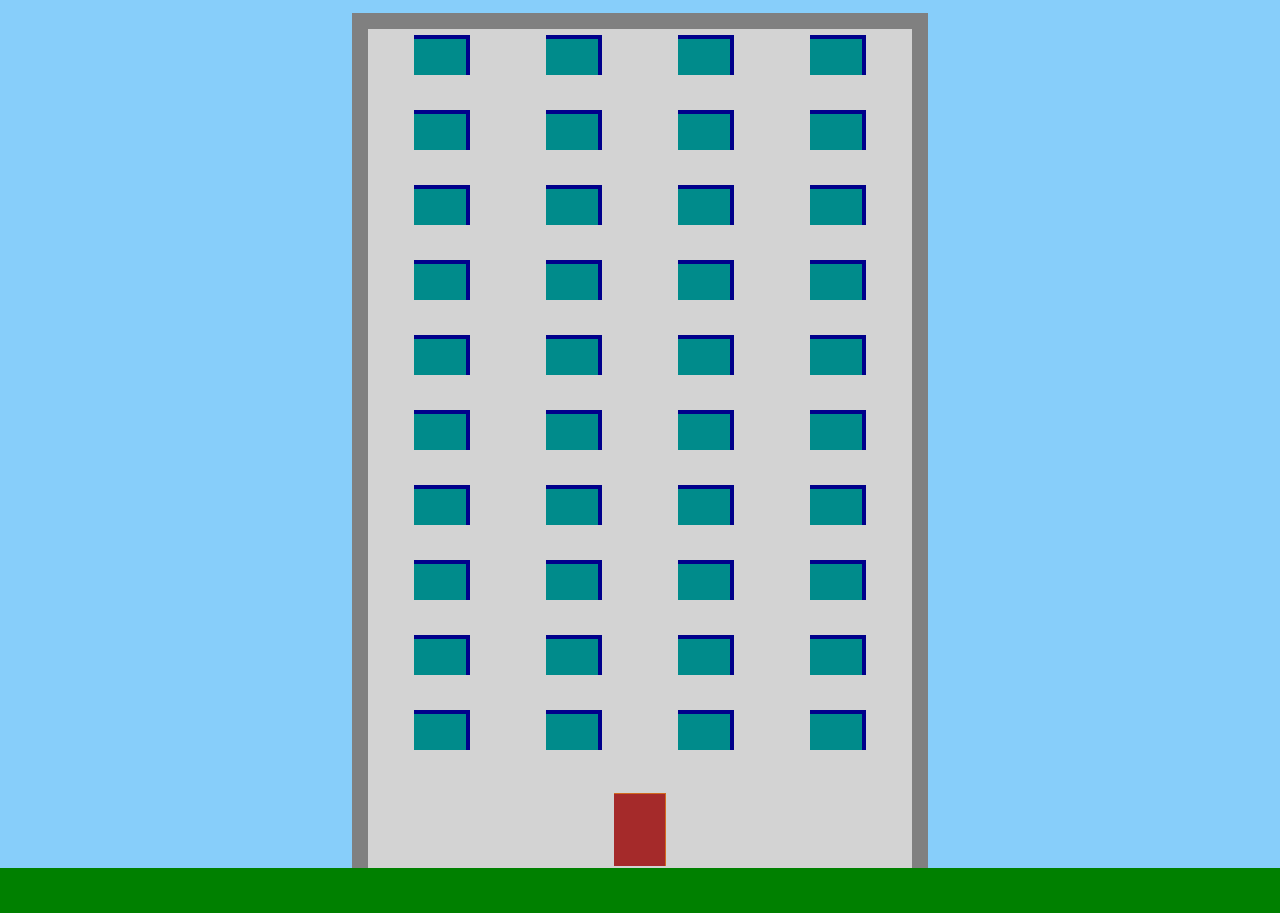
==== staff/eugeni-tyrante/css/building-block/index.html @ 5125ca04 "add building block flex and grid" ====
<!DOCTYPE html>

<html lang="en">

<head>
    <link rel="stylesheet" href="style.css">
</head>

<body>
    <div class="layout">
        <span></span>
        <div class="layout__building">
            <span class="layout__window"></span>
            <span class="layout__window"></span>
            <span class="layout__window"></span>
            <span class="layout__window"></span>
            <span class="layout__window"></span>
            <span class="layout__window"></span>
            <span class="layout__window"></span>
            <span class="layout__window"></span>
            <span class="layout__window"></span>
            <span class="layout__window"></span>
            <span class="layout__window"></span>
            <span class="layout__window"></span>
            <span class="layout__window"></span>
            <span class="layout__window"></span>
            <span class="layout__window"></span>
            <span class="layout__window"></span>
            <span class="layout__window"></span>
            <span class="layout__window"></span>
            <span class="layout__window"></span>
            <span class="layout__window"></span>
            <span class="layout__window"></span>
            <span class="layout__window"></span>
            <span class="layout__window"></span>
            <span class="layout__window"></span>
            <span class="layout__window"></span>
            <span class="layout__window"></span>
            <span class="layout__window"></span>
            <span class="layout__window"></span>
            <span class="layout__window"></span>
            <span class="layout__window"></span>
            <span class="layout__window"></span>
            <span class="layout__window"></span>
            <span class="layout__window"></span>
            <span class="layout__window"></span>
            <span class="layout__window"></span>
            <span class="layout__window"></span>
            <span class="layout__window"></span>
            <span class="layout__window"></span>
            <span class="layout__window"></span>
            <span class="layout__window"></span>
            <span class="layout__invisible"></span>
            <span class="layout__door"></span>
            <span class="layout__invisible"></span>
        </div>
        <span></span>
        <span class="layout__ground"></span>
        <span class="layout__ground"></span>
        <span class="layout__ground"></span>
    </div>
</body>

</html>
---- staff/eugeni-tyrante/css/building-block/style.css ----
body {
    margin: auto;
    background: lightskyblue;
}

.layout {
    margin-top: 1vw;
    display: grid;
    grid-template-columns: 27.5vw 45vw 27.5vw;
    grid-template-rows: 95vh 5vh;
}

.layout__building {
    display: flex;
    flex-wrap: wrap;
    justify-content: center;
    border-right: solid 1rem gray;
    border-top: solid 1rem gray;
    border-left: solid 1rem gray;
    background-color: lightgray;
}

.layout__ground {
    background-color: green;
}

.layout__window {
    width: 4vw;
    height: 4vh;
    border-top: solid 0.3rem darkblue;
    border-right: solid 0.3rem darkblue;
    background-color: darkcyan;
    margin-top: 0.5vw;
    margin-left: 3vw;
    margin-right: 3vw;
}

.layout__invisible {
    width: 4vw;
    height: 4vh;
    margin-top: 0.5vw;
    margin-left: 3vw;
    margin-right: 3vw;
}

.layout__door {
    background-color: brown;
    border-top: solid 0.1rem chocolate;
    border-right: solid 0.1rem chocolate;
    align-self: center;
    width: 4vw;
    height: 8vh;
    margin-left: 3vw;
    margin-right: 3vw;
    margin-bottom: -1vw;
}
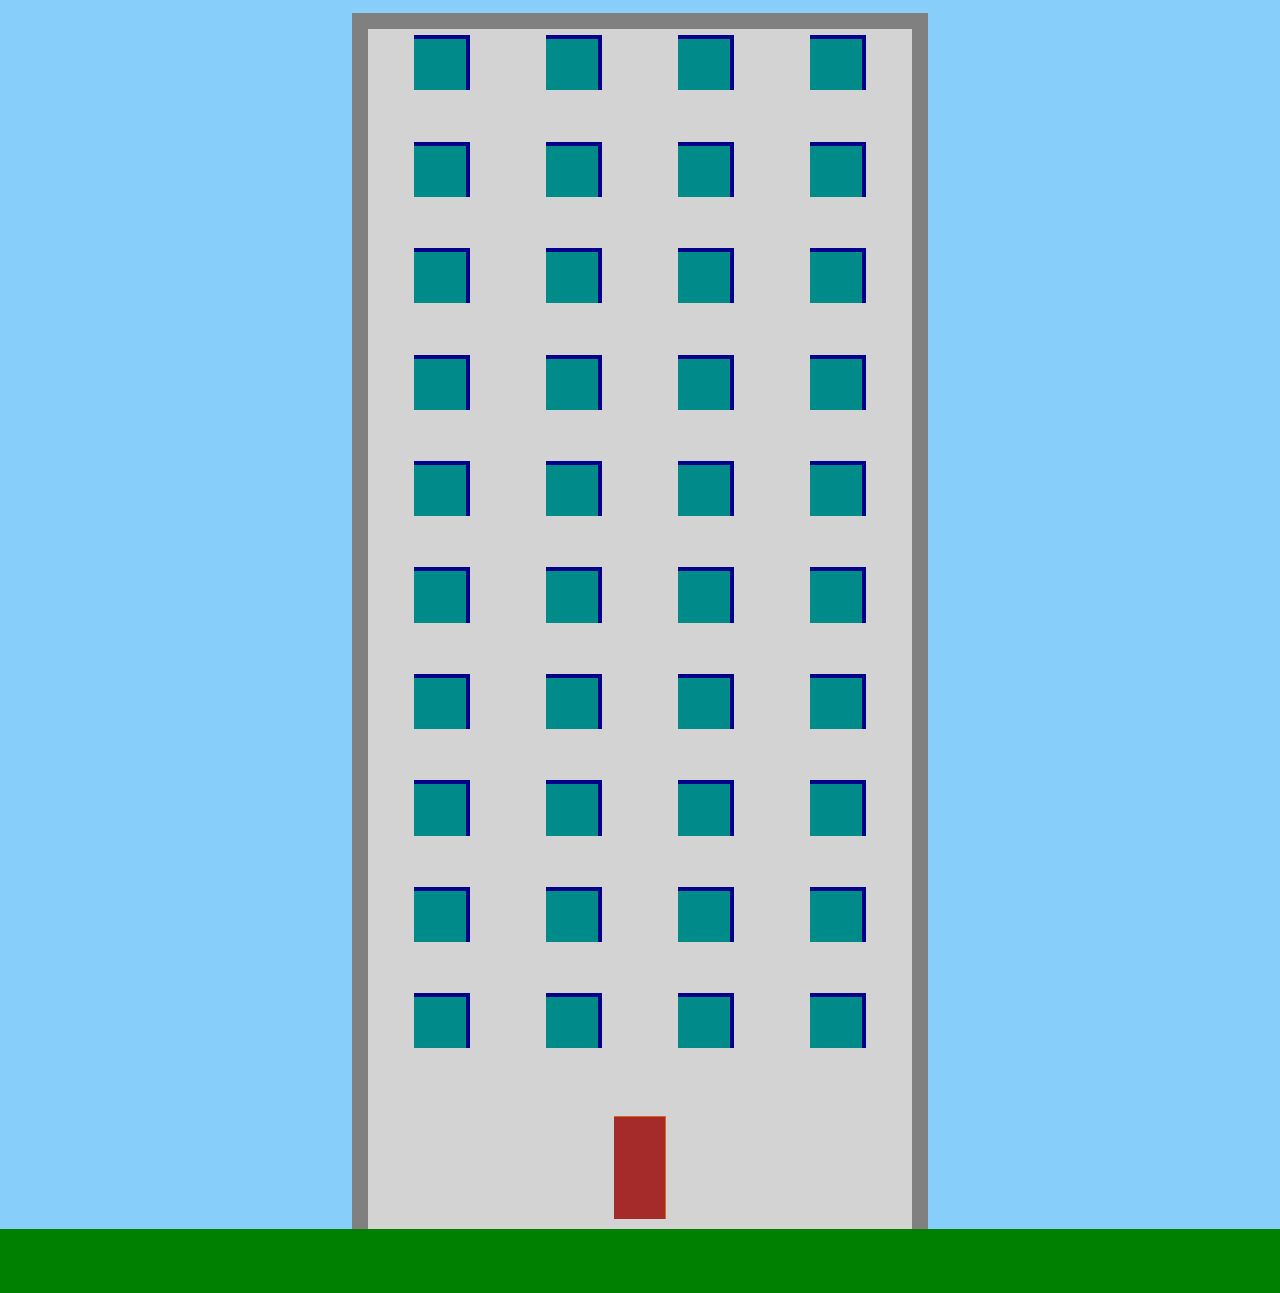
==== commit a8fda5df: "add bem modification" ====
--- a/staff/eugeni-tyrante/css/building-block/index.html
+++ b/staff/eugeni-tyrante/css/building-block/index.html
@@ -7,57 +7,57 @@
 </head>
 
 <body>
-    <div class="layout">
-        <span></span>
-        <div class="layout__building">
-            <span class="layout__window"></span>
-            <span class="layout__window"></span>
-            <span class="layout__window"></span>
-            <span class="layout__window"></span>
-            <span class="layout__window"></span>
-            <span class="layout__window"></span>
-            <span class="layout__window"></span>
-            <span class="layout__window"></span>
-            <span class="layout__window"></span>
-            <span class="layout__window"></span>
-            <span class="layout__window"></span>
-            <span class="layout__window"></span>
-            <span class="layout__window"></span>
-            <span class="layout__window"></span>
-            <span class="layout__window"></span>
-            <span class="layout__window"></span>
-            <span class="layout__window"></span>
-            <span class="layout__window"></span>
-            <span class="layout__window"></span>
-            <span class="layout__window"></span>
-            <span class="layout__window"></span>
-            <span class="layout__window"></span>
-            <span class="layout__window"></span>
-            <span class="layout__window"></span>
-            <span class="layout__window"></span>
-            <span class="layout__window"></span>
-            <span class="layout__window"></span>
-            <span class="layout__window"></span>
-            <span class="layout__window"></span>
-            <span class="layout__window"></span>
-            <span class="layout__window"></span>
-            <span class="layout__window"></span>
-            <span class="layout__window"></span>
-            <span class="layout__window"></span>
-            <span class="layout__window"></span>
-            <span class="layout__window"></span>
-            <span class="layout__window"></span>
-            <span class="layout__window"></span>
-            <span class="layout__window"></span>
-            <span class="layout__window"></span>
-            <span class="layout__invisible"></span>
-            <span class="layout__door"></span>
-            <span class="layout__invisible"></span>
+    <div class="scene">
+        <div></div>
+        <div class="building">
+            <div class="building__window"></div>
+            <div class="building__window"></div>
+            <div class="building__window"></div>
+            <div class="building__window"></div>
+            <div class="building__window"></div>
+            <div class="building__window"></div>
+            <div class="building__window"></div>
+            <div class="building__window"></div>
+            <div class="building__window"></div>
+            <div class="building__window"></div>
+            <div class="building__window"></div>
+            <div class="building__window"></div>
+            <div class="building__window"></div>
+            <div class="building__window"></div>
+            <div class="building__window"></div>
+            <div class="building__window"></div>
+            <div class="building__window"></div>
+            <div class="building__window"></div>
+            <div class="building__window"></div>
+            <div class="building__window"></div>
+            <div class="building__window"></div>
+            <div class="building__window"></div>
+            <div class="building__window"></div>
+            <div class="building__window"></div>
+            <div class="building__window"></div>
+            <div class="building__window"></div>
+            <div class="building__window"></div>
+            <div class="building__window"></div>
+            <div class="building__window"></div>
+            <div class="building__window"></div>
+            <div class="building__window"></div>
+            <div class="building__window"></div>
+            <div class="building__window"></div>
+            <div class="building__window"></div>
+            <div class="building__window"></div>
+            <div class="building__window"></div>
+            <div class="building__window"></div>
+            <div class="building__window"></div>
+            <div class="building__window"></div>
+            <div class="building__window"></div>
+            <div class="building__invisible"></div>
+            <div class="building__door"></div>
+            <div class="building__invisible"></div>
         </div>
-        <span></span>
-        <span class="layout__ground"></span>
-        <span class="layout__ground"></span>
-        <span class="layout__ground"></span>
+        <div></div>
+        <div class="scene__ground"></div>
+        <div class="scene__ground"></div>
+        <div class="scene__ground"></div>
     </div>
 </body>
 
--- a/staff/eugeni-tyrante/css/building-block/style.css
+++ b/staff/eugeni-tyrante/css/building-block/style.css
@@ -3,14 +3,25 @@
     background: lightskyblue;
 }
 
-.layout {
+.scene {
     margin-top: 1vw;
     display: grid;
     grid-template-columns: 27.5vw 45vw 27.5vw;
-    grid-template-rows: 95vh 5vh;
+    grid-template-rows: 95vw 5vw;
 }
 
-.layout__building {
+@media only screen and (min-width: 768px) {
+    .scene {
+        grid-template-columns: 27.5vw 45vw 27.5vw;
+        grid-template-rows: 95vw 5vw;
+    }
+}
+
+@media only screen and (min-width: 992px) {
+    
+}
+
+.building {
     display: flex;
     flex-wrap: wrap;
     justify-content: center;
@@ -18,15 +29,16 @@
     border-top: solid 1rem gray;
     border-left: solid 1rem gray;
     background-color: lightgray;
+    min-width: 300px;
 }
 
-.layout__ground {
+.scene__ground {
     background-color: green;
 }
 
-.layout__window {
+.building__window {
     width: 4vw;
-    height: 4vh;
+    height: 4vw;
     border-top: solid 0.3rem darkblue;
     border-right: solid 0.3rem darkblue;
     background-color: darkcyan;
@@ -35,22 +47,36 @@
     margin-right: 3vw;
 }
 
-.layout__invisible {
+@media only screen and (max-width: 390px) and (max-width: 1021px) {
+    .building__window {
+        margin-left: 1vw;
+        margin-right: 1vw;
+    }
+}
+
+@media only screen and (max-width: 1022px) {
+    .building__window {
+        margin-left: 2vw;
+        margin-right: 2vw;
+    }
+}
+
+.building__invisible {
     width: 4vw;
-    height: 4vh;
+    height: 4vw;
     margin-top: 0.5vw;
     margin-left: 3vw;
     margin-right: 3vw;
 }
 
-.layout__door {
+.building__door {
     background-color: brown;
     border-top: solid 0.1rem chocolate;
     border-right: solid 0.1rem chocolate;
     align-self: center;
     width: 4vw;
-    height: 8vh;
+    height: 8vw;
     margin-left: 3vw;
     margin-right: 3vw;
     margin-bottom: -1vw;
-}+}  